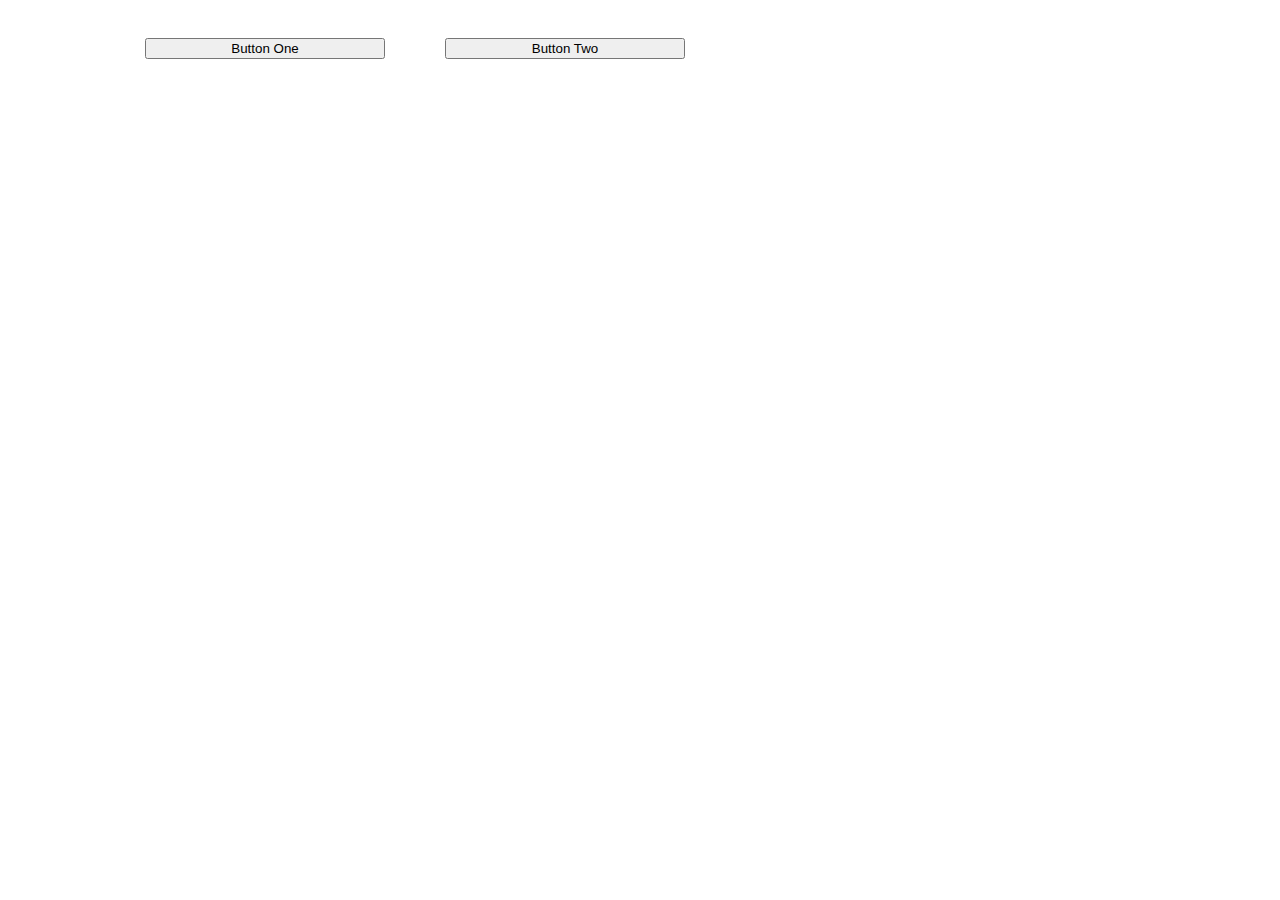
==== index.html @ e5e2a728 "button" ====
<!DOCTYPE html>
<html lang="en">
<head>
    <meta charset="UTF-8">
    <meta name="viewport" content="width=device-width, initial-scale=1.0">
    <meta http-equiv="X-UA-Compatible" content="ie=edge">
    <link rel="stylesheet" href="css/style.css" type="text/css" />
    <script type="text/javascript" src="js/jquery-3.4.1.js"></script>
    <title>Document</title>
</head>
<body>
    <div id ="container">
        <div class="card">
           <button>Button One</button>
        </div>
        <div class="card">
           <button>Button Two</button>
        </div>
    </div>
    <script type="text/javascript" src="js/script.js"></script>
</body>
</html>
---- css/style.css ----
#container {
    display: flex; /* makes container a flexbox */
    flex-flow: row wrap; /* layout the rows and wrap them */
    box-sizing: border-box;
    margin-right: auto;
    margin-left: auto;
    max-width: 1050px;
}
.card {
    flex: 1; /* make contents controllable by flexbox */
    display:flex;
    flex-flow: column;
    max-width: 240px;
    margin: 10px;
    padding: 20px;
    background-color: #fff;
}
.makeRed {
    background-color: red;
}
.makeBlue {
    background-color: blue;
}
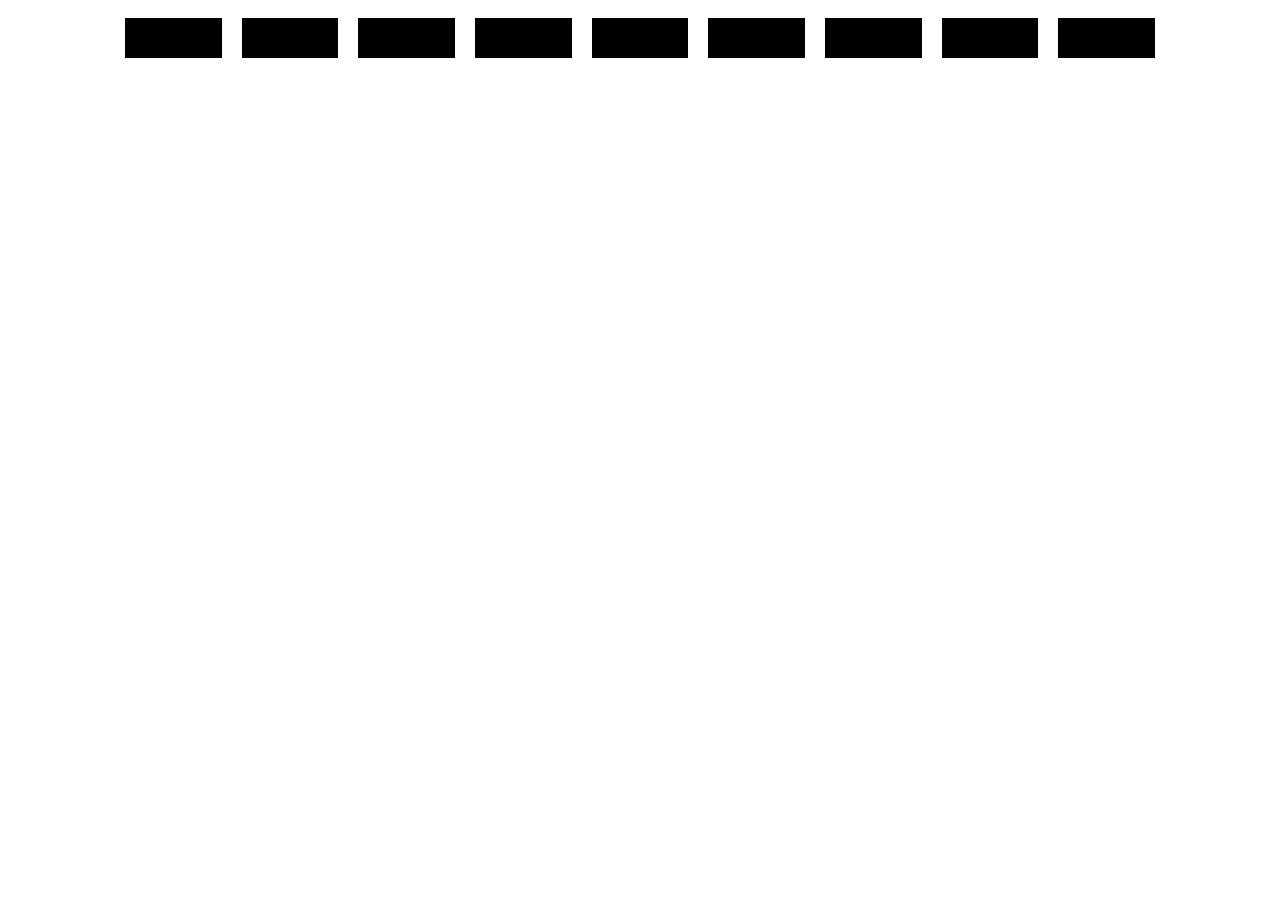
==== commit e0b950a2: "box class" ====
--- a/index.html
+++ b/index.html
@@ -9,12 +9,26 @@
     <title>Document</title>
 </head>
 <body>
-    <div id ="container">
-        <div class="card">
-           <button>Button One</button>
+    <div class="container">
+        <div class="box one">
         </div>
-        <div class="card">
-           <button>Button Two</button>
+        <div class="box three">
+        </div>
+        <div class="box one">
+        </div>
+        
+        <div class="box two">
+        </div>
+        <div class="box one">
+        </div>
+        <div class="box two">
+        </div>
+        
+        <div class="box three">
+        </div>
+        <div class="box three">
+        </div>
+        <div class="box two">
         </div>
     </div>
     <script type="text/javascript" src="js/script.js"></script>
--- a/css/style.css
+++ b/css/style.css
@@ -1,4 +1,4 @@
-#container {
+.container {
     display: flex; /* makes container a flexbox */
     flex-flow: row wrap; /* layout the rows and wrap them */
     box-sizing: border-box;
@@ -6,18 +6,12 @@
     margin-left: auto;
     max-width: 1050px;
 }
-.card {
+.box {
     flex: 1; /* make contents controllable by flexbox */
     display:flex;
     flex-flow: column;
     max-width: 240px;
     margin: 10px;
     padding: 20px;
-    background-color: #fff;
+    background-color: #000;
 }
-.makeRed {
-    background-color: red;
-}
-.makeBlue {
-    background-color: blue;
-}